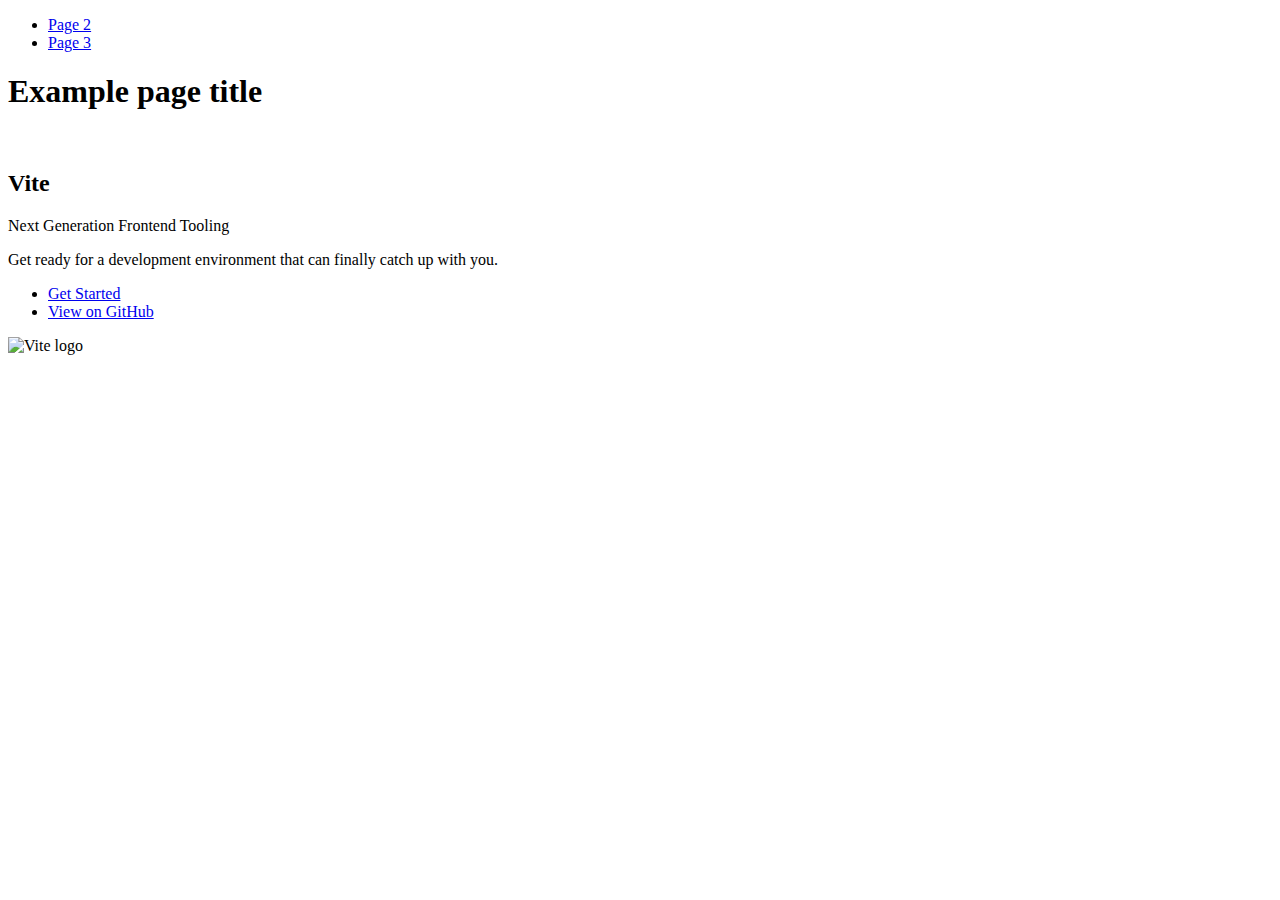
==== index.html @ fd69aadd "Initialize gh-pages" ====
<!DOCTYPE html>
<html lang="en">
  <head>
    <meta charset="UTF-8" />
    <link rel="icon" type="image/svg+xml" href="/vanilla-app-template/favicon.svg" />
    <meta name="viewport" content="width=device-width, initial-scale=1.0" />
    <title>Vanilla App Template</title>
    
    <script type="module" crossorigin src="/vanilla-app-template/commonHelpers.js"></script>
    <link rel="stylesheet" href="/vanilla-app-template/assets/index-10c40100.css">
  </head>
  <body>
    <header class="header">
  <nav class="nav">
    <ul class="nav-list">
      <li class="nav-item">
        <a href="./page-2.html" class="nav-link">Page 2</a>
      </li>

      <li class="nav-item">
        <a href="./page-3.html" class="nav-link">Page 3</a>
      </li>
    </ul>
  </nav>
</header>


    <section>
      <h1>Example page title</h1>
      <!-- Path to images as from index.html file -->
      <img src="/vanilla-app-template/assets/javascript-8dac5379.svg" alt="" />
    </section>

    <!-- Loads the specified .html file -->
    <section class="vite-promo">
  <div class="container">
    <div class="wrapper">
      <h2 class="title">
        <span class="gradient">Vite</span>
      </h2>
      <p class="text">Next Generation Frontend Tooling</p>
      <p class="tagline">
        Get ready for a development environment that can finally catch up with
        you.
      </p>

      <ul class="actions">
        <li class="action">
          <a
            class="link"
            href="https://vitejs.dev/guide/"
            target="_blank"
            rel="noopener noreferrer"
            >Get Started</a
          >
        </li>
        <li class="action">
          <a
            class="link"
            href="https://github.com/vitejs/vite"
            target="_blank"
            rel="noopener noreferrer"
            >View on GitHub</a
          >
        </li>
      </ul>
    </div>

    <div class="thumb">
      <!-- Path to images as from index.html file -->
      <img
        class="pic"
        src="/vanilla-app-template/assets/vite-logo-51249ca9.png"
        alt="Vite logo"
        width="640"
        height="640"
      />
    </div>
  </div>
</section>


    
  </body>
</html>
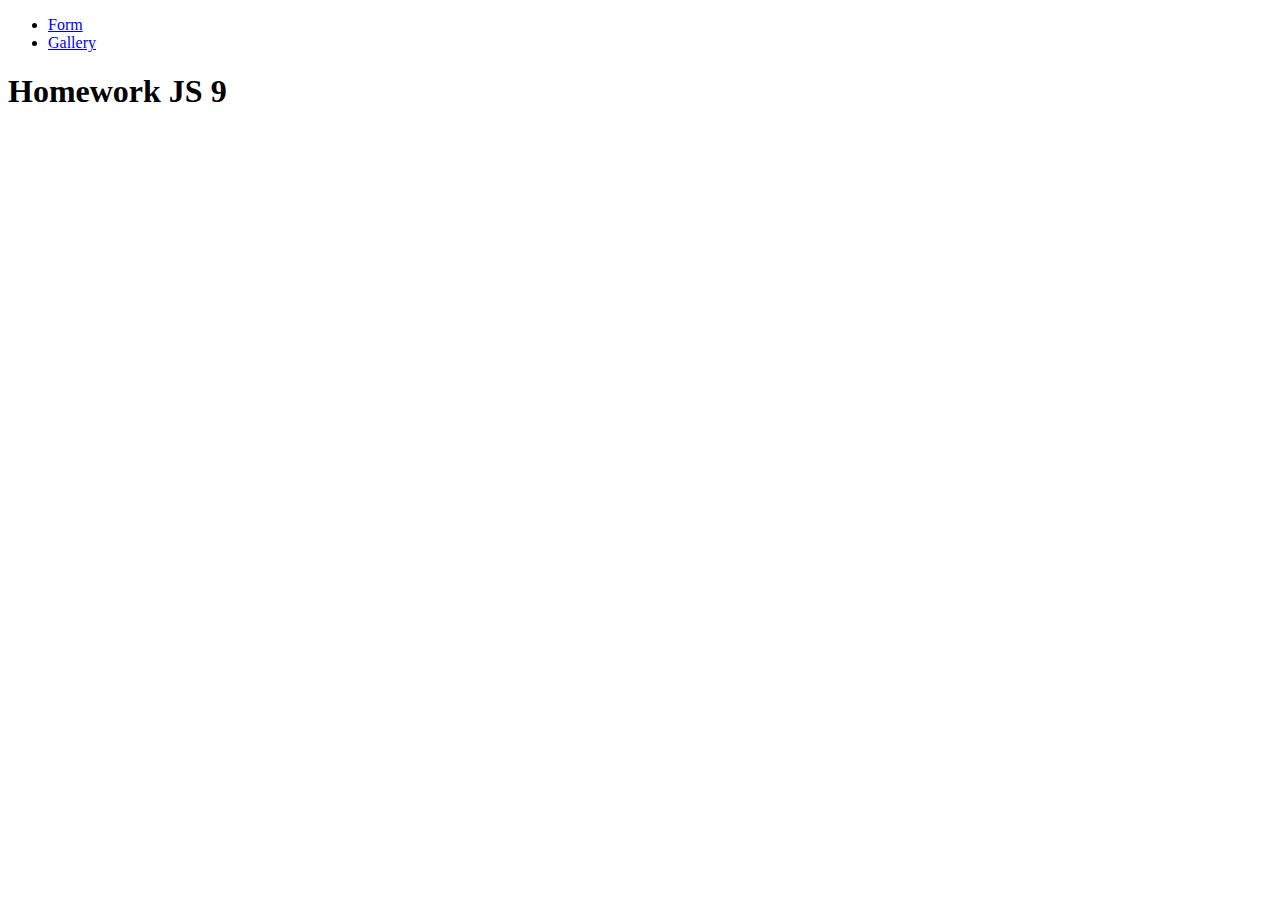
==== commit b5558a8d: "Deploying to gh-pages from @ Eibhlina/goit-js-hw-09@a19c5aa3fafa40d3e682778d7b86834ee0c16abc 🚀" ====
--- a/index.html
+++ b/index.html
@@ -4,82 +4,28 @@
     <meta charset="UTF-8" />
     <link rel="icon" type="image/svg+xml" href="/vanilla-app-template/favicon.svg" />
     <meta name="viewport" content="width=device-width, initial-scale=1.0" />
-    <title>Vanilla App Template</title>
+    <title>Homework JS 9</title>
     
-    <script type="module" crossorigin src="/vanilla-app-template/commonHelpers.js"></script>
-    <link rel="stylesheet" href="/vanilla-app-template/assets/index-10c40100.css">
+    <link rel="stylesheet" href="/vanilla-app-template/assets/styles-813d402c.css">
   </head>
   <body>
     <header class="header">
-  <nav class="nav">
-    <ul class="nav-list">
-      <li class="nav-item">
-        <a href="./page-2.html" class="nav-link">Page 2</a>
-      </li>
-
-      <li class="nav-item">
-        <a href="./page-3.html" class="nav-link">Page 3</a>
-      </li>
-    </ul>
-  </nav>
-</header>
-
-
-    <section>
-      <h1>Example page title</h1>
+    <nav class="nav">
+      <ul class="nav-list">
+        <li class="nav-item">
+          <a href="./02-form.html" class="nav-link">Form</a>
+        </li>
+  
+        <li class="nav-item">
+          <a href="./01-gallery.html" class="nav-link">Gallery</a>
+        </li>
+      </ul>
+    </nav>
+  </header>
+    <section class="welcome-section">
+      <h1>Homework JS 9</h1>
       <!-- Path to images as from index.html file -->
       <img src="/vanilla-app-template/assets/javascript-8dac5379.svg" alt="" />
     </section>
-
-    <!-- Loads the specified .html file -->
-    <section class="vite-promo">
-  <div class="container">
-    <div class="wrapper">
-      <h2 class="title">
-        <span class="gradient">Vite</span>
-      </h2>
-      <p class="text">Next Generation Frontend Tooling</p>
-      <p class="tagline">
-        Get ready for a development environment that can finally catch up with
-        you.
-      </p>
-
-      <ul class="actions">
-        <li class="action">
-          <a
-            class="link"
-            href="https://vitejs.dev/guide/"
-            target="_blank"
-            rel="noopener noreferrer"
-            >Get Started</a
-          >
-        </li>
-        <li class="action">
-          <a
-            class="link"
-            href="https://github.com/vitejs/vite"
-            target="_blank"
-            rel="noopener noreferrer"
-            >View on GitHub</a
-          >
-        </li>
-      </ul>
-    </div>
-
-    <div class="thumb">
-      <!-- Path to images as from index.html file -->
-      <img
-        class="pic"
-        src="/vanilla-app-template/assets/vite-logo-51249ca9.png"
-        alt="Vite logo"
-        width="640"
-        height="640"
-      />
-    </div>
-  </div>
-</section>
-
-
-    
   </body>
-</html>
+</html>